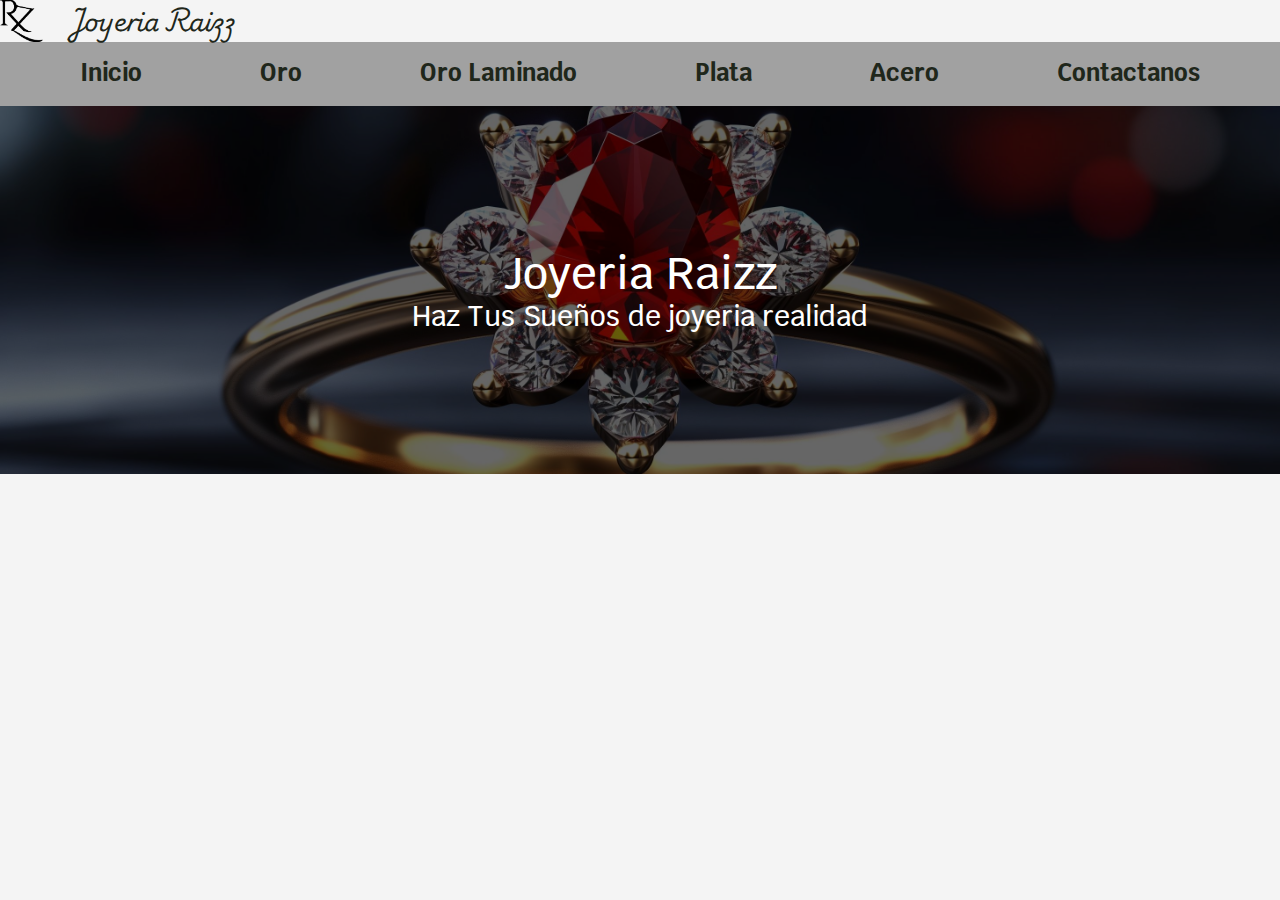
==== acero.html @ 7b2fc501 "creacion paginas secundarias" ====
<!DOCTYPE html>
<html lang="es">
<head>
    <meta charset="UTF-8">
    <meta name="viewport" content="width=device-width, initial-scale=1.0">
    <title>Acero</title>
    <link href="https://cdn.jsdelivr.net/npm/bootstrap@5.3.3/dist/css/bootstrap.min.css" rel="stylesheet" integrity="sha384-QWTKZyjpPEjISv5WaRU9OFeRpok6YctnYmDr5pNlyT2bRjXh0JMhjY6hW+ALEwIH" crossorigin="anonymous">
  
    <link rel="preload" href="bootsrap/css/">
    <link rel="preconnect" href="https://fonts.googleapis.com">
    <link rel="preconnect" href="https://fonts.gstatic.com" crossorigin>
    <link href="https://fonts.googleapis.com/css2?family=Krub:wght@200;300;400;500;600;700&display=swap" rel="stylesheet">
    <link href="https://fonts.googleapis.com/css2?family=Playwrite+NO:wght@100..400&display=swap" rel="stylesheet">
    <link rel="preload" href="bootsrap/css/style.css" as="style">
    <link rel="stylesheet" href="bootsrap/css/style.css">
    <link rel="preload" href="normalize.css" as="style">    
    <link rel="stylesheet" href="normalize.css">
    <link rel="stylesheet" href="bootsrap/css/style.css">
    <link rel="preload" href="bootsrap/css/" as="style">    
    <link rel="stylesheet" href="bootsrap/css/style.css">
</head>
</head>
<body>
    <section class="cabeza">
        <header class="header-container">
            <h1 class="titulo_joyeria">Joyeria Raizz</h1>
    </section>
        
    <nav class="navegacion-principal">
            <a href="index.html">Inicio</a>
            <a href="oro.html">Oro</a>
            <a href="oro-laminado.html">Oro Laminado</a>
            <a href="plata.html">Plata</a>
            <a href="acero.html">Acero</a>
            <a href="contacto.html">Contactanos</a>
    </nav>
    <section class="banner-1" id="banner_principal">
        <div class="sombra">
            <h2 class="titulo-banner">Joyeria Raizz</h2>
            <h3 class="subtitulo-banner">Haz Tus Sueños de joyeria realidad</h3>
        </div>
    </section>
    


    <script src="https://cdn.jsdelivr.net/npm/bootstrap@5.3.3/dist/js/bootstrap.bundle.min.js" integrity="sha384-YvpcrYf0tY3lHB60NNkmXc5s9fDVZLESaAA55NDzOxhy9GkcIdslK1eN7N6jIeHz" crossorigin="anonymous"></script>
    <script src="https://cdn.jsdelivr.net/npm/@popperjs/core@2.11.8/dist/umd/popper.min.js" integrity="sha384-I7E8VVD/ismYTF4hNIPjVp/Zjvgyol6VFvRkX/vR+Vc4jQkC+hVqc2pM8ODewa9r" crossorigin="anonymous"></script>
    <script src="https://cdn.jsdelivr.net/npm/bootstrap@5.3.3/dist/js/bootstrap.min.js" integrity="sha384-0pUGZvbkm6XF6gxjEnlmuGrJXVbNuzT9qBBavbLwCsOGabYfZo0T0to5eqruptLy" crossorigin="anonymous"></script>
    <script src="js/script.js"></script>

</body>
</html>
---- bootsrap/css/style.css ----
/* Paleta de colores */
:root {
    --claro: #6E8771;
    --amarillo: #FFF07C;
    --amarillo_oscuro: #979617;
    --gris: #a1a1a1;
    --gris_claro: #6E8771;
    --oscuro: #1F271B;
    --dorado: #DC851F;
    --blanco: #ffffff;
}

body, h1, h2, h3, p, a, ul, li, nav, section, header, footer {
    margin: 0;
    padding: 0;
    box-sizing: border-box;
}

body {
    font-family: 'Krub', sans-serif;
    line-height: 1.6;
    background-color: #f4f4f4;
    color: #333;
}
.trabajos{  
    position: relative;
    justify-content: space-evenly;
    background-color: #FFF07C;
    color: var(--oscuro);
}
.titulo-2{
    color: var(--oscuro);
}
.header-container {
    display: flex;
    justify-content: space-between;
    align-items: center;
}

.redes-iconos {
    display: flex;
    align-items: center;
}

.cabeza {
    background-image: url(/image/Logo_principal_page.png);
    background-position: left center;
    background-repeat: no-repeat;
    background-size: contain;
    padding: 0.4rem;
}

.cabeza .redes-iconos {
    display: flex;
    align-items: center;
    justify-content: flex-end;
}

.redes-iconos .icon {
    fill: var(--oscuro); /* Por defecto, los iconos serán blancos */
    stroke: var(--dorado);
    width: 28px;
    height: 28px;
    margin: 0 0.5rem;
    cursor: pointer;
}

.redes-iconos .icon:hover {
    fill: var(--dorado); /* Cambia a dorado al pasar el cursor */
    stroke: var(--dorado);
}

.titulo_joyeria {
    font-family: 'Playwrite NO', cursive;
    font-weight: 400;
    padding-left: 5%;
    display: flex;
    justify-content: flex-start;
    font-size: 1.5rem;
    color: var(--oscuro);
}

.navegador-section {
    background-color: var(--gris_claro);
}

.navegacion-principal {
    display: flex;
    justify-content: space-evenly;
    background-color: var(--gris);
}
/* navegacion de pestañas*/
.navegacion-principal a {
    padding: 1% 3%;
    color: var(--oscuro);
    text-decoration: none;
    font-size: 1.5rem;
    font-weight: bold;
    text-align: center;
}
/*hover de la navegacion de pestañas*/
.navegacion-principal a:hover {
    background-color: var(--amarillo_oscuro);
    color: var(--blanco);
    cursor: pointer;
}
/*navbar nuestros trabajos*/
.navbar-brand{
    margin: none;
    padding-left: 10px;
    padding-right: 10px;
    padding-top: 16px;
    padding-bottom: 16px;
    background-color: var(--amarillo_oscuro);
    color: var(--blanco);
}
/* estilo del nav bar de nuestros trabajos*/
.navbar-nav{
    background-color: var(--gris);
    padding: 1% 3%;
    color: var(--oscuro);
    text-decoration: none;
    font-size: 1.5rem;
    font-weight: bold;
    text-align: center;
    justify-content: space-evenly;
}
/*imagen de la argolla principal banner*/
.banner-1 {
    background-image: url(/image/banner_posi.jpg);
    background-position: center;
    background-repeat: no-repeat;
    background-size: cover;
    height: 23rem;
    width: 100%;
}
/*sombre sobre el banner principal*/
.sombra {
    position: relative;
    background-color: rgba(0, 0, 0, 0.6);
    height: 23rem;
    display: flex;
    flex-direction: column;
    align-items: center;
    justify-content: center;
}
/* Slider */
/* resolucion para imagenes */
.slider {
    position: relative;
    width: 100%;
    overflow: hidden;
    height: 300px; /* Ajusta la altura según tus necesidades */
    width: 700px;
   
}

.slider-images {
    display: flex;
    transition: transform 1s ease-in-out;
    height: 100%;
    flex-shrink: 0;
}

.slider-image {
    width: 100%;
    height: auto;
    object-fit: cover; /* Ajusta la imagen para cubrir el contenedor */
    flex-shrink: 0; /* Evita que las imágenes se reduzcan */
}


h2 {
    color: var(--blanco);
    font-size: 45px;
}

h3 {
    text-align: center;
    color: var(--blanco);
}

/* Diseño responsive solo se incluye lo que se necesita modificar */

/* Vista para celular */
@media (min-width: 480px) {
}

/* Vista para tablet */
@media (min-width: 768px) {
}

/* Vista para portátil */
@media (min-width: 1140px) {
}

/* Vista para escritorio */
@media (min-width: 1400px) {
}
---- bootsrap/css/style.css ----
/* Paleta de colores */
:root {
    --claro: #6E8771;
    --amarillo: #FFF07C;
    --amarillo_oscuro: #979617;
    --gris: #a1a1a1;
    --gris_claro: #6E8771;
    --oscuro: #1F271B;
    --dorado: #DC851F;
    --blanco: #ffffff;
}

body, h1, h2, h3, p, a, ul, li, nav, section, header, footer {
    margin: 0;
    padding: 0;
    box-sizing: border-box;
}

body {
    font-family: 'Krub', sans-serif;
    line-height: 1.6;
    background-color: #f4f4f4;
    color: #333;
}
.trabajos{  
    position: relative;
    justify-content: space-evenly;
    background-color: #FFF07C;
    color: var(--oscuro);
}
.titulo-2{
    color: var(--oscuro);
}
.header-container {
    display: flex;
    justify-content: space-between;
    align-items: center;
}

.redes-iconos {
    display: flex;
    align-items: center;
}

.cabeza {
    background-image: url(/image/Logo_principal_page.png);
    background-position: left center;
    background-repeat: no-repeat;
    background-size: contain;
    padding: 0.4rem;
}

.cabeza .redes-iconos {
    display: flex;
    align-items: center;
    justify-content: flex-end;
}

.redes-iconos .icon {
    fill: var(--oscuro); /* Por defecto, los iconos serán blancos */
    stroke: var(--dorado);
    width: 28px;
    height: 28px;
    margin: 0 0.5rem;
    cursor: pointer;
}

.redes-iconos .icon:hover {
    fill: var(--dorado); /* Cambia a dorado al pasar el cursor */
    stroke: var(--dorado);
}

.titulo_joyeria {
    font-family: 'Playwrite NO', cursive;
    font-weight: 400;
    padding-left: 5%;
    display: flex;
    justify-content: flex-start;
    font-size: 1.5rem;
    color: var(--oscuro);
}

.navegador-section {
    background-color: var(--gris_claro);
}

.navegacion-principal {
    display: flex;
    justify-content: space-evenly;
    background-color: var(--gris);
}
/* navegacion de pestañas*/
.navegacion-principal a {
    padding: 1% 3%;
    color: var(--oscuro);
    text-decoration: none;
    font-size: 1.5rem;
    font-weight: bold;
    text-align: center;
}
/*hover de la navegacion de pestañas*/
.navegacion-principal a:hover {
    background-color: var(--amarillo_oscuro);
    color: var(--blanco);
    cursor: pointer;
}
/*navbar nuestros trabajos*/
.navbar-brand{
    margin: none;
    padding-left: 10px;
    padding-right: 10px;
    padding-top: 16px;
    padding-bottom: 16px;
    background-color: var(--amarillo_oscuro);
    color: var(--blanco);
}
/* estilo del nav bar de nuestros trabajos*/
.navbar-nav{
    background-color: var(--gris);
    padding: 1% 3%;
    color: var(--oscuro);
    text-decoration: none;
    font-size: 1.5rem;
    font-weight: bold;
    text-align: center;
    justify-content: space-evenly;
}
/*imagen de la argolla principal banner*/
.banner-1 {
    background-image: url(/image/banner_posi.jpg);
    background-position: center;
    background-repeat: no-repeat;
    background-size: cover;
    height: 23rem;
    width: 100%;
}
/*sombre sobre el banner principal*/
.sombra {
    position: relative;
    background-color: rgba(0, 0, 0, 0.6);
    height: 23rem;
    display: flex;
    flex-direction: column;
    align-items: center;
    justify-content: center;
}
/* Slider */
/* resolucion para imagenes */
.slider {
    position: relative;
    width: 100%;
    overflow: hidden;
    height: 300px; /* Ajusta la altura según tus necesidades */
    width: 700px;
   
}

.slider-images {
    display: flex;
    transition: transform 1s ease-in-out;
    height: 100%;
    flex-shrink: 0;
}

.slider-image {
    width: 100%;
    height: auto;
    object-fit: cover; /* Ajusta la imagen para cubrir el contenedor */
    flex-shrink: 0; /* Evita que las imágenes se reduzcan */
}


h2 {
    color: var(--blanco);
    font-size: 45px;
}

h3 {
    text-align: center;
    color: var(--blanco);
}

/* Diseño responsive solo se incluye lo que se necesita modificar */

/* Vista para celular */
@media (min-width: 480px) {
}

/* Vista para tablet */
@media (min-width: 768px) {
}

/* Vista para portátil */
@media (min-width: 1140px) {
}

/* Vista para escritorio */
@media (min-width: 1400px) {
}
---- bootsrap/css/style.css ----
/* Paleta de colores */
:root {
    --claro: #6E8771;
    --amarillo: #FFF07C;
    --amarillo_oscuro: #979617;
    --gris: #a1a1a1;
    --gris_claro: #6E8771;
    --oscuro: #1F271B;
    --dorado: #DC851F;
    --blanco: #ffffff;
}

body, h1, h2, h3, p, a, ul, li, nav, section, header, footer {
    margin: 0;
    padding: 0;
    box-sizing: border-box;
}

body {
    font-family: 'Krub', sans-serif;
    line-height: 1.6;
    background-color: #f4f4f4;
    color: #333;
}
.trabajos{  
    position: relative;
    justify-content: space-evenly;
    background-color: #FFF07C;
    color: var(--oscuro);
}
.titulo-2{
    color: var(--oscuro);
}
.header-container {
    display: flex;
    justify-content: space-between;
    align-items: center;
}

.redes-iconos {
    display: flex;
    align-items: center;
}

.cabeza {
    background-image: url(/image/Logo_principal_page.png);
    background-position: left center;
    background-repeat: no-repeat;
    background-size: contain;
    padding: 0.4rem;
}

.cabeza .redes-iconos {
    display: flex;
    align-items: center;
    justify-content: flex-end;
}

.redes-iconos .icon {
    fill: var(--oscuro); /* Por defecto, los iconos serán blancos */
    stroke: var(--dorado);
    width: 28px;
    height: 28px;
    margin: 0 0.5rem;
    cursor: pointer;
}

.redes-iconos .icon:hover {
    fill: var(--dorado); /* Cambia a dorado al pasar el cursor */
    stroke: var(--dorado);
}

.titulo_joyeria {
    font-family: 'Playwrite NO', cursive;
    font-weight: 400;
    padding-left: 5%;
    display: flex;
    justify-content: flex-start;
    font-size: 1.5rem;
    color: var(--oscuro);
}

.navegador-section {
    background-color: var(--gris_claro);
}

.navegacion-principal {
    display: flex;
    justify-content: space-evenly;
    background-color: var(--gris);
}
/* navegacion de pestañas*/
.navegacion-principal a {
    padding: 1% 3%;
    color: var(--oscuro);
    text-decoration: none;
    font-size: 1.5rem;
    font-weight: bold;
    text-align: center;
}
/*hover de la navegacion de pestañas*/
.navegacion-principal a:hover {
    background-color: var(--amarillo_oscuro);
    color: var(--blanco);
    cursor: pointer;
}
/*navbar nuestros trabajos*/
.navbar-brand{
    margin: none;
    padding-left: 10px;
    padding-right: 10px;
    padding-top: 16px;
    padding-bottom: 16px;
    background-color: var(--amarillo_oscuro);
    color: var(--blanco);
}
/* estilo del nav bar de nuestros trabajos*/
.navbar-nav{
    background-color: var(--gris);
    padding: 1% 3%;
    color: var(--oscuro);
    text-decoration: none;
    font-size: 1.5rem;
    font-weight: bold;
    text-align: center;
    justify-content: space-evenly;
}
/*imagen de la argolla principal banner*/
.banner-1 {
    background-image: url(/image/banner_posi.jpg);
    background-position: center;
    background-repeat: no-repeat;
    background-size: cover;
    height: 23rem;
    width: 100%;
}
/*sombre sobre el banner principal*/
.sombra {
    position: relative;
    background-color: rgba(0, 0, 0, 0.6);
    height: 23rem;
    display: flex;
    flex-direction: column;
    align-items: center;
    justify-content: center;
}
/* Slider */
/* resolucion para imagenes */
.slider {
    position: relative;
    width: 100%;
    overflow: hidden;
    height: 300px; /* Ajusta la altura según tus necesidades */
    width: 700px;
   
}

.slider-images {
    display: flex;
    transition: transform 1s ease-in-out;
    height: 100%;
    flex-shrink: 0;
}

.slider-image {
    width: 100%;
    height: auto;
    object-fit: cover; /* Ajusta la imagen para cubrir el contenedor */
    flex-shrink: 0; /* Evita que las imágenes se reduzcan */
}


h2 {
    color: var(--blanco);
    font-size: 45px;
}

h3 {
    text-align: center;
    color: var(--blanco);
}

/* Diseño responsive solo se incluye lo que se necesita modificar */

/* Vista para celular */
@media (min-width: 480px) {
}

/* Vista para tablet */
@media (min-width: 768px) {
}

/* Vista para portátil */
@media (min-width: 1140px) {
}

/* Vista para escritorio */
@media (min-width: 1400px) {
}
---- bootsrap/css/style.css ----
/* Paleta de colores */
:root {
    --claro: #6E8771;
    --amarillo: #FFF07C;
    --amarillo_oscuro: #979617;
    --gris: #a1a1a1;
    --gris_claro: #6E8771;
    --oscuro: #1F271B;
    --dorado: #DC851F;
    --blanco: #ffffff;
}

body, h1, h2, h3, p, a, ul, li, nav, section, header, footer {
    margin: 0;
    padding: 0;
    box-sizing: border-box;
}

body {
    font-family: 'Krub', sans-serif;
    line-height: 1.6;
    background-color: #f4f4f4;
    color: #333;
}
.trabajos{  
    position: relative;
    justify-content: space-evenly;
    background-color: #FFF07C;
    color: var(--oscuro);
}
.titulo-2{
    color: var(--oscuro);
}
.header-container {
    display: flex;
    justify-content: space-between;
    align-items: center;
}

.redes-iconos {
    display: flex;
    align-items: center;
}

.cabeza {
    background-image: url(/image/Logo_principal_page.png);
    background-position: left center;
    background-repeat: no-repeat;
    background-size: contain;
    padding: 0.4rem;
}

.cabeza .redes-iconos {
    display: flex;
    align-items: center;
    justify-content: flex-end;
}

.redes-iconos .icon {
    fill: var(--oscuro); /* Por defecto, los iconos serán blancos */
    stroke: var(--dorado);
    width: 28px;
    height: 28px;
    margin: 0 0.5rem;
    cursor: pointer;
}

.redes-iconos .icon:hover {
    fill: var(--dorado); /* Cambia a dorado al pasar el cursor */
    stroke: var(--dorado);
}

.titulo_joyeria {
    font-family: 'Playwrite NO', cursive;
    font-weight: 400;
    padding-left: 5%;
    display: flex;
    justify-content: flex-start;
    font-size: 1.5rem;
    color: var(--oscuro);
}

.navegador-section {
    background-color: var(--gris_claro);
}

.navegacion-principal {
    display: flex;
    justify-content: space-evenly;
    background-color: var(--gris);
}
/* navegacion de pestañas*/
.navegacion-principal a {
    padding: 1% 3%;
    color: var(--oscuro);
    text-decoration: none;
    font-size: 1.5rem;
    font-weight: bold;
    text-align: center;
}
/*hover de la navegacion de pestañas*/
.navegacion-principal a:hover {
    background-color: var(--amarillo_oscuro);
    color: var(--blanco);
    cursor: pointer;
}
/*navbar nuestros trabajos*/
.navbar-brand{
    margin: none;
    padding-left: 10px;
    padding-right: 10px;
    padding-top: 16px;
    padding-bottom: 16px;
    background-color: var(--amarillo_oscuro);
    color: var(--blanco);
}
/* estilo del nav bar de nuestros trabajos*/
.navbar-nav{
    background-color: var(--gris);
    padding: 1% 3%;
    color: var(--oscuro);
    text-decoration: none;
    font-size: 1.5rem;
    font-weight: bold;
    text-align: center;
    justify-content: space-evenly;
}
/*imagen de la argolla principal banner*/
.banner-1 {
    background-image: url(/image/banner_posi.jpg);
    background-position: center;
    background-repeat: no-repeat;
    background-size: cover;
    height: 23rem;
    width: 100%;
}
/*sombre sobre el banner principal*/
.sombra {
    position: relative;
    background-color: rgba(0, 0, 0, 0.6);
    height: 23rem;
    display: flex;
    flex-direction: column;
    align-items: center;
    justify-content: center;
}
/* Slider */
/* resolucion para imagenes */
.slider {
    position: relative;
    width: 100%;
    overflow: hidden;
    height: 300px; /* Ajusta la altura según tus necesidades */
    width: 700px;
   
}

.slider-images {
    display: flex;
    transition: transform 1s ease-in-out;
    height: 100%;
    flex-shrink: 0;
}

.slider-image {
    width: 100%;
    height: auto;
    object-fit: cover; /* Ajusta la imagen para cubrir el contenedor */
    flex-shrink: 0; /* Evita que las imágenes se reduzcan */
}


h2 {
    color: var(--blanco);
    font-size: 45px;
}

h3 {
    text-align: center;
    color: var(--blanco);
}

/* Diseño responsive solo se incluye lo que se necesita modificar */

/* Vista para celular */
@media (min-width: 480px) {
}

/* Vista para tablet */
@media (min-width: 768px) {
}

/* Vista para portátil */
@media (min-width: 1140px) {
}

/* Vista para escritorio */
@media (min-width: 1400px) {
}
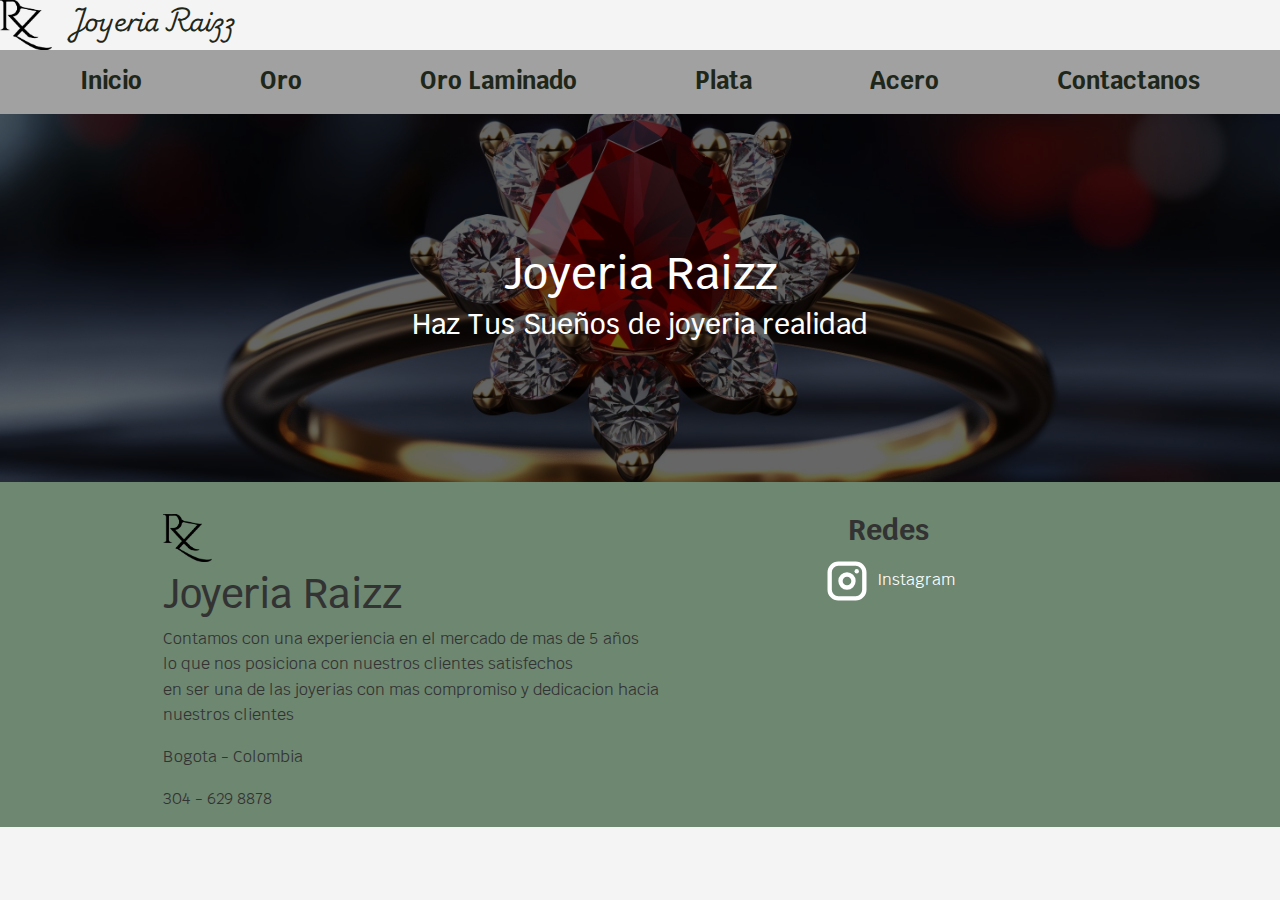
==== commit 6098d16b: "se concluye formulario se agegan imagenes y se actualizan ciertas paginas" ====
--- a/acero.html
+++ b/acero.html
@@ -49,4 +49,30 @@
     <script src="js/script.js"></script>
 
 </body>
+<footer class="footer">
+    <div class="container-footer">
+  
+      <h1 class="fw-bold logofooter"></h1>
+      <h1>Joyeria Raizz</h1>
+      <p class="text-start">Contamos con una experiencia en el mercado de mas de 5 años <br> lo que nos posiciona con nuestros clientes satisfechos <br> en ser una de las joyerias con mas compromiso y dedicacion hacia <br> nuestros clientes</p>
+      <p>Bogota - Colombia</p>
+      <p> 304 - 629 8878</p>
+      
+    </div>
+  
+    <div>
+      <h3 class="redes fw-bold">Redes</h3>
+      <svg xmlns="http://www.w3.org/2000/svg" class="icon icon-tabler icon-tabler-brand-instagram" width="52" height="52" viewBox="0 0 24 24" stroke-width="2" stroke="#ffffff" fill="none" stroke-linecap="round" stroke-linejoin="round">
+        <path stroke="none" d="M0 0h24v24H0z" fill="none"/>
+        <path d="M4 4m0 4a4 4 0 0 1 4 -4h8a4 4 0 0 1 4 4v8a4 4 0 0 1 -4 4h-8a4 4 0 0 1 -4 -4z" />
+        <path d="M12 12m-3 0a3 3 0 1 0 6 0a3 3 0 1 0 -6 0" />
+        <path d="M16.5 7.5l0 .01" />
+      </svg>
+      <a class="instagram-logo" href="https://www.instagram.com/raizz_joyeria?utm_source=ig_web_button_share_sheet&igsh=ZDNlZDc0MzIxNw==" target="_blank">Instagram</a>
+    </div>
+  
+    <div>
+  
+    </div>
+  </footer>
 </html>--- a/bootsrap/css/style.css
+++ b/bootsrap/css/style.css
@@ -8,12 +8,8 @@
     --oscuro: #1F271B;
     --dorado: #DC851F;
     --blanco: #ffffff;
-}
-
-body, h1, h2, h3, p, a, ul, li, nav, section, header, footer {
-    margin: 0;
-    padding: 0;
-    box-sizing: border-box;
+
+    --fuenteprincipal: 'Krub', sans-serif;
 }
 
 body {
@@ -27,6 +23,11 @@
     justify-content: space-evenly;
     background-color: #FFF07C;
     color: var(--oscuro);
+    text-align: center;
+    border-radius: 10%;
+    margin-left: 15rem;
+    margin-right: 15rem;
+    
 }
 .titulo-2{
     color: var(--oscuro);
@@ -68,6 +69,10 @@
 .redes-iconos .icon:hover {
     fill: var(--dorado); /* Cambia a dorado al pasar el cursor */
     stroke: var(--dorado);
+}
+.redes{
+    color: #333333;
+
 }
 
 .titulo_joyeria {
@@ -113,6 +118,7 @@
     padding-bottom: 16px;
     background-color: var(--amarillo_oscuro);
     color: var(--blanco);
+   
 }
 /* estilo del nav bar de nuestros trabajos*/
 .navbar-nav{
@@ -128,6 +134,14 @@
 /*imagen de la argolla principal banner*/
 .banner-1 {
     background-image: url(/image/banner_posi.jpg);
+    background-position: center;
+    background-repeat: no-repeat;
+    background-size: cover;
+    height: 23rem;
+    width: 100%;
+}
+.banner-2{
+    background-image: url(/image/dije\ alargado.jpg);
     background-position: center;
     background-repeat: no-repeat;
     background-size: cover;
@@ -152,6 +166,11 @@
     overflow: hidden;
     height: 300px; /* Ajusta la altura según tus necesidades */
     width: 700px;
+    display: flex;
+    flex-direction: column;
+    justify-content: center;
+    
+
    
 }
 
@@ -160,6 +179,8 @@
     transition: transform 1s ease-in-out;
     height: 100%;
     flex-shrink: 0;
+   
+    
 }
 
 .slider-image {
@@ -167,8 +188,33 @@
     height: auto;
     object-fit: cover; /* Ajusta la imagen para cubrir el contenedor */
     flex-shrink: 0; /* Evita que las imágenes se reduzcan */
-}
-
+    
+}
+.tarjetas_productos{
+ align-items: center;
+ margin-left: 5rem;
+}
+.informador{
+    background-color: var(--amarillo);
+    display: grid;
+    grid-template-columns: 25% 25% 25% 25%;
+    column-gap: 2rem;
+    
+
+}
+.footer{
+    display: flex;
+    flex-direction: row;
+    background-color: var(--gris_claro);
+    margin: auto;
+    padding-top: 2rem;
+    justify-content: space-evenly;
+
+
+}
+.container-footer{
+    text-align: left;
+}
 
 h2 {
     color: var(--blanco);
@@ -179,6 +225,52 @@
     text-align: center;
     color: var(--blanco);
 }
+.titulo_formulario{
+    font-family: var(--fuenteprincipal);
+    color : var(--oscuro);
+    text-align: center;
+    margin: 3%;
+    border-color: var(--amarillo_oscuro);
+    border-radius: 2%;
+    border-width: 2px;
+
+}
+.formulario{
+    display: flexbox;
+    padding-left: 2rem;
+    padding-top: 2rem;
+    margin-top: 5rem;
+    margin-left: 2rem;
+    margin-right: 5rem;
+}
+.servicios {
+    margin-top: 2rem;
+    margin-bottom: 2rem;
+    
+    
+    
+}
+.icono{
+    align-items: center;
+    background-color: var(--blanco);
+    height: 100px;
+ 	width: 100px;
+ 	border-radius: 50%;
+
+}
+
+.logofooter{
+    background-image: url(/image/Logo_principal_page.png);
+    background-position: left center;
+    background-repeat: no-repeat;
+    background-size: contain;
+    padding: 1.5rem;
+}
+.instagram-logo{
+    text-decoration: none;
+    color: var(--blanco);
+}
+
 
 /* Diseño responsive solo se incluye lo que se necesita modificar */
 
@@ -188,8 +280,13 @@
 
 /* Vista para tablet */
 @media (min-width: 768px) {
-}
-
+    .informador{
+        background-color: var(--amarillo);
+        display: grid;
+        grid-template-columns: 22% 22% 22% 22%;
+        column-gap: 1rem;
+}
+}
 /* Vista para portátil */
 @media (min-width: 1140px) {
 }
--- a/bootsrap/css/style.css
+++ b/bootsrap/css/style.css
@@ -8,12 +8,8 @@
     --oscuro: #1F271B;
     --dorado: #DC851F;
     --blanco: #ffffff;
-}
-
-body, h1, h2, h3, p, a, ul, li, nav, section, header, footer {
-    margin: 0;
-    padding: 0;
-    box-sizing: border-box;
+
+    --fuenteprincipal: 'Krub', sans-serif;
 }
 
 body {
@@ -27,6 +23,11 @@
     justify-content: space-evenly;
     background-color: #FFF07C;
     color: var(--oscuro);
+    text-align: center;
+    border-radius: 10%;
+    margin-left: 15rem;
+    margin-right: 15rem;
+    
 }
 .titulo-2{
     color: var(--oscuro);
@@ -68,6 +69,10 @@
 .redes-iconos .icon:hover {
     fill: var(--dorado); /* Cambia a dorado al pasar el cursor */
     stroke: var(--dorado);
+}
+.redes{
+    color: #333333;
+
 }
 
 .titulo_joyeria {
@@ -113,6 +118,7 @@
     padding-bottom: 16px;
     background-color: var(--amarillo_oscuro);
     color: var(--blanco);
+   
 }
 /* estilo del nav bar de nuestros trabajos*/
 .navbar-nav{
@@ -128,6 +134,14 @@
 /*imagen de la argolla principal banner*/
 .banner-1 {
     background-image: url(/image/banner_posi.jpg);
+    background-position: center;
+    background-repeat: no-repeat;
+    background-size: cover;
+    height: 23rem;
+    width: 100%;
+}
+.banner-2{
+    background-image: url(/image/dije\ alargado.jpg);
     background-position: center;
     background-repeat: no-repeat;
     background-size: cover;
@@ -152,6 +166,11 @@
     overflow: hidden;
     height: 300px; /* Ajusta la altura según tus necesidades */
     width: 700px;
+    display: flex;
+    flex-direction: column;
+    justify-content: center;
+    
+
    
 }
 
@@ -160,6 +179,8 @@
     transition: transform 1s ease-in-out;
     height: 100%;
     flex-shrink: 0;
+   
+    
 }
 
 .slider-image {
@@ -167,8 +188,33 @@
     height: auto;
     object-fit: cover; /* Ajusta la imagen para cubrir el contenedor */
     flex-shrink: 0; /* Evita que las imágenes se reduzcan */
-}
-
+    
+}
+.tarjetas_productos{
+ align-items: center;
+ margin-left: 5rem;
+}
+.informador{
+    background-color: var(--amarillo);
+    display: grid;
+    grid-template-columns: 25% 25% 25% 25%;
+    column-gap: 2rem;
+    
+
+}
+.footer{
+    display: flex;
+    flex-direction: row;
+    background-color: var(--gris_claro);
+    margin: auto;
+    padding-top: 2rem;
+    justify-content: space-evenly;
+
+
+}
+.container-footer{
+    text-align: left;
+}
 
 h2 {
     color: var(--blanco);
@@ -179,6 +225,52 @@
     text-align: center;
     color: var(--blanco);
 }
+.titulo_formulario{
+    font-family: var(--fuenteprincipal);
+    color : var(--oscuro);
+    text-align: center;
+    margin: 3%;
+    border-color: var(--amarillo_oscuro);
+    border-radius: 2%;
+    border-width: 2px;
+
+}
+.formulario{
+    display: flexbox;
+    padding-left: 2rem;
+    padding-top: 2rem;
+    margin-top: 5rem;
+    margin-left: 2rem;
+    margin-right: 5rem;
+}
+.servicios {
+    margin-top: 2rem;
+    margin-bottom: 2rem;
+    
+    
+    
+}
+.icono{
+    align-items: center;
+    background-color: var(--blanco);
+    height: 100px;
+ 	width: 100px;
+ 	border-radius: 50%;
+
+}
+
+.logofooter{
+    background-image: url(/image/Logo_principal_page.png);
+    background-position: left center;
+    background-repeat: no-repeat;
+    background-size: contain;
+    padding: 1.5rem;
+}
+.instagram-logo{
+    text-decoration: none;
+    color: var(--blanco);
+}
+
 
 /* Diseño responsive solo se incluye lo que se necesita modificar */
 
@@ -188,8 +280,13 @@
 
 /* Vista para tablet */
 @media (min-width: 768px) {
-}
-
+    .informador{
+        background-color: var(--amarillo);
+        display: grid;
+        grid-template-columns: 22% 22% 22% 22%;
+        column-gap: 1rem;
+}
+}
 /* Vista para portátil */
 @media (min-width: 1140px) {
 }
--- a/bootsrap/css/style.css
+++ b/bootsrap/css/style.css
@@ -8,12 +8,8 @@
     --oscuro: #1F271B;
     --dorado: #DC851F;
     --blanco: #ffffff;
-}
-
-body, h1, h2, h3, p, a, ul, li, nav, section, header, footer {
-    margin: 0;
-    padding: 0;
-    box-sizing: border-box;
+
+    --fuenteprincipal: 'Krub', sans-serif;
 }
 
 body {
@@ -27,6 +23,11 @@
     justify-content: space-evenly;
     background-color: #FFF07C;
     color: var(--oscuro);
+    text-align: center;
+    border-radius: 10%;
+    margin-left: 15rem;
+    margin-right: 15rem;
+    
 }
 .titulo-2{
     color: var(--oscuro);
@@ -68,6 +69,10 @@
 .redes-iconos .icon:hover {
     fill: var(--dorado); /* Cambia a dorado al pasar el cursor */
     stroke: var(--dorado);
+}
+.redes{
+    color: #333333;
+
 }
 
 .titulo_joyeria {
@@ -113,6 +118,7 @@
     padding-bottom: 16px;
     background-color: var(--amarillo_oscuro);
     color: var(--blanco);
+   
 }
 /* estilo del nav bar de nuestros trabajos*/
 .navbar-nav{
@@ -128,6 +134,14 @@
 /*imagen de la argolla principal banner*/
 .banner-1 {
     background-image: url(/image/banner_posi.jpg);
+    background-position: center;
+    background-repeat: no-repeat;
+    background-size: cover;
+    height: 23rem;
+    width: 100%;
+}
+.banner-2{
+    background-image: url(/image/dije\ alargado.jpg);
     background-position: center;
     background-repeat: no-repeat;
     background-size: cover;
@@ -152,6 +166,11 @@
     overflow: hidden;
     height: 300px; /* Ajusta la altura según tus necesidades */
     width: 700px;
+    display: flex;
+    flex-direction: column;
+    justify-content: center;
+    
+
    
 }
 
@@ -160,6 +179,8 @@
     transition: transform 1s ease-in-out;
     height: 100%;
     flex-shrink: 0;
+   
+    
 }
 
 .slider-image {
@@ -167,8 +188,33 @@
     height: auto;
     object-fit: cover; /* Ajusta la imagen para cubrir el contenedor */
     flex-shrink: 0; /* Evita que las imágenes se reduzcan */
-}
-
+    
+}
+.tarjetas_productos{
+ align-items: center;
+ margin-left: 5rem;
+}
+.informador{
+    background-color: var(--amarillo);
+    display: grid;
+    grid-template-columns: 25% 25% 25% 25%;
+    column-gap: 2rem;
+    
+
+}
+.footer{
+    display: flex;
+    flex-direction: row;
+    background-color: var(--gris_claro);
+    margin: auto;
+    padding-top: 2rem;
+    justify-content: space-evenly;
+
+
+}
+.container-footer{
+    text-align: left;
+}
 
 h2 {
     color: var(--blanco);
@@ -179,6 +225,52 @@
     text-align: center;
     color: var(--blanco);
 }
+.titulo_formulario{
+    font-family: var(--fuenteprincipal);
+    color : var(--oscuro);
+    text-align: center;
+    margin: 3%;
+    border-color: var(--amarillo_oscuro);
+    border-radius: 2%;
+    border-width: 2px;
+
+}
+.formulario{
+    display: flexbox;
+    padding-left: 2rem;
+    padding-top: 2rem;
+    margin-top: 5rem;
+    margin-left: 2rem;
+    margin-right: 5rem;
+}
+.servicios {
+    margin-top: 2rem;
+    margin-bottom: 2rem;
+    
+    
+    
+}
+.icono{
+    align-items: center;
+    background-color: var(--blanco);
+    height: 100px;
+ 	width: 100px;
+ 	border-radius: 50%;
+
+}
+
+.logofooter{
+    background-image: url(/image/Logo_principal_page.png);
+    background-position: left center;
+    background-repeat: no-repeat;
+    background-size: contain;
+    padding: 1.5rem;
+}
+.instagram-logo{
+    text-decoration: none;
+    color: var(--blanco);
+}
+
 
 /* Diseño responsive solo se incluye lo que se necesita modificar */
 
@@ -188,8 +280,13 @@
 
 /* Vista para tablet */
 @media (min-width: 768px) {
-}
-
+    .informador{
+        background-color: var(--amarillo);
+        display: grid;
+        grid-template-columns: 22% 22% 22% 22%;
+        column-gap: 1rem;
+}
+}
 /* Vista para portátil */
 @media (min-width: 1140px) {
 }
--- a/bootsrap/css/style.css
+++ b/bootsrap/css/style.css
@@ -8,12 +8,8 @@
     --oscuro: #1F271B;
     --dorado: #DC851F;
     --blanco: #ffffff;
-}
-
-body, h1, h2, h3, p, a, ul, li, nav, section, header, footer {
-    margin: 0;
-    padding: 0;
-    box-sizing: border-box;
+
+    --fuenteprincipal: 'Krub', sans-serif;
 }
 
 body {
@@ -27,6 +23,11 @@
     justify-content: space-evenly;
     background-color: #FFF07C;
     color: var(--oscuro);
+    text-align: center;
+    border-radius: 10%;
+    margin-left: 15rem;
+    margin-right: 15rem;
+    
 }
 .titulo-2{
     color: var(--oscuro);
@@ -68,6 +69,10 @@
 .redes-iconos .icon:hover {
     fill: var(--dorado); /* Cambia a dorado al pasar el cursor */
     stroke: var(--dorado);
+}
+.redes{
+    color: #333333;
+
 }
 
 .titulo_joyeria {
@@ -113,6 +118,7 @@
     padding-bottom: 16px;
     background-color: var(--amarillo_oscuro);
     color: var(--blanco);
+   
 }
 /* estilo del nav bar de nuestros trabajos*/
 .navbar-nav{
@@ -128,6 +134,14 @@
 /*imagen de la argolla principal banner*/
 .banner-1 {
     background-image: url(/image/banner_posi.jpg);
+    background-position: center;
+    background-repeat: no-repeat;
+    background-size: cover;
+    height: 23rem;
+    width: 100%;
+}
+.banner-2{
+    background-image: url(/image/dije\ alargado.jpg);
     background-position: center;
     background-repeat: no-repeat;
     background-size: cover;
@@ -152,6 +166,11 @@
     overflow: hidden;
     height: 300px; /* Ajusta la altura según tus necesidades */
     width: 700px;
+    display: flex;
+    flex-direction: column;
+    justify-content: center;
+    
+
    
 }
 
@@ -160,6 +179,8 @@
     transition: transform 1s ease-in-out;
     height: 100%;
     flex-shrink: 0;
+   
+    
 }
 
 .slider-image {
@@ -167,8 +188,33 @@
     height: auto;
     object-fit: cover; /* Ajusta la imagen para cubrir el contenedor */
     flex-shrink: 0; /* Evita que las imágenes se reduzcan */
-}
-
+    
+}
+.tarjetas_productos{
+ align-items: center;
+ margin-left: 5rem;
+}
+.informador{
+    background-color: var(--amarillo);
+    display: grid;
+    grid-template-columns: 25% 25% 25% 25%;
+    column-gap: 2rem;
+    
+
+}
+.footer{
+    display: flex;
+    flex-direction: row;
+    background-color: var(--gris_claro);
+    margin: auto;
+    padding-top: 2rem;
+    justify-content: space-evenly;
+
+
+}
+.container-footer{
+    text-align: left;
+}
 
 h2 {
     color: var(--blanco);
@@ -179,6 +225,52 @@
     text-align: center;
     color: var(--blanco);
 }
+.titulo_formulario{
+    font-family: var(--fuenteprincipal);
+    color : var(--oscuro);
+    text-align: center;
+    margin: 3%;
+    border-color: var(--amarillo_oscuro);
+    border-radius: 2%;
+    border-width: 2px;
+
+}
+.formulario{
+    display: flexbox;
+    padding-left: 2rem;
+    padding-top: 2rem;
+    margin-top: 5rem;
+    margin-left: 2rem;
+    margin-right: 5rem;
+}
+.servicios {
+    margin-top: 2rem;
+    margin-bottom: 2rem;
+    
+    
+    
+}
+.icono{
+    align-items: center;
+    background-color: var(--blanco);
+    height: 100px;
+ 	width: 100px;
+ 	border-radius: 50%;
+
+}
+
+.logofooter{
+    background-image: url(/image/Logo_principal_page.png);
+    background-position: left center;
+    background-repeat: no-repeat;
+    background-size: contain;
+    padding: 1.5rem;
+}
+.instagram-logo{
+    text-decoration: none;
+    color: var(--blanco);
+}
+
 
 /* Diseño responsive solo se incluye lo que se necesita modificar */
 
@@ -188,8 +280,13 @@
 
 /* Vista para tablet */
 @media (min-width: 768px) {
-}
-
+    .informador{
+        background-color: var(--amarillo);
+        display: grid;
+        grid-template-columns: 22% 22% 22% 22%;
+        column-gap: 1rem;
+}
+}
 /* Vista para portátil */
 @media (min-width: 1140px) {
 }
